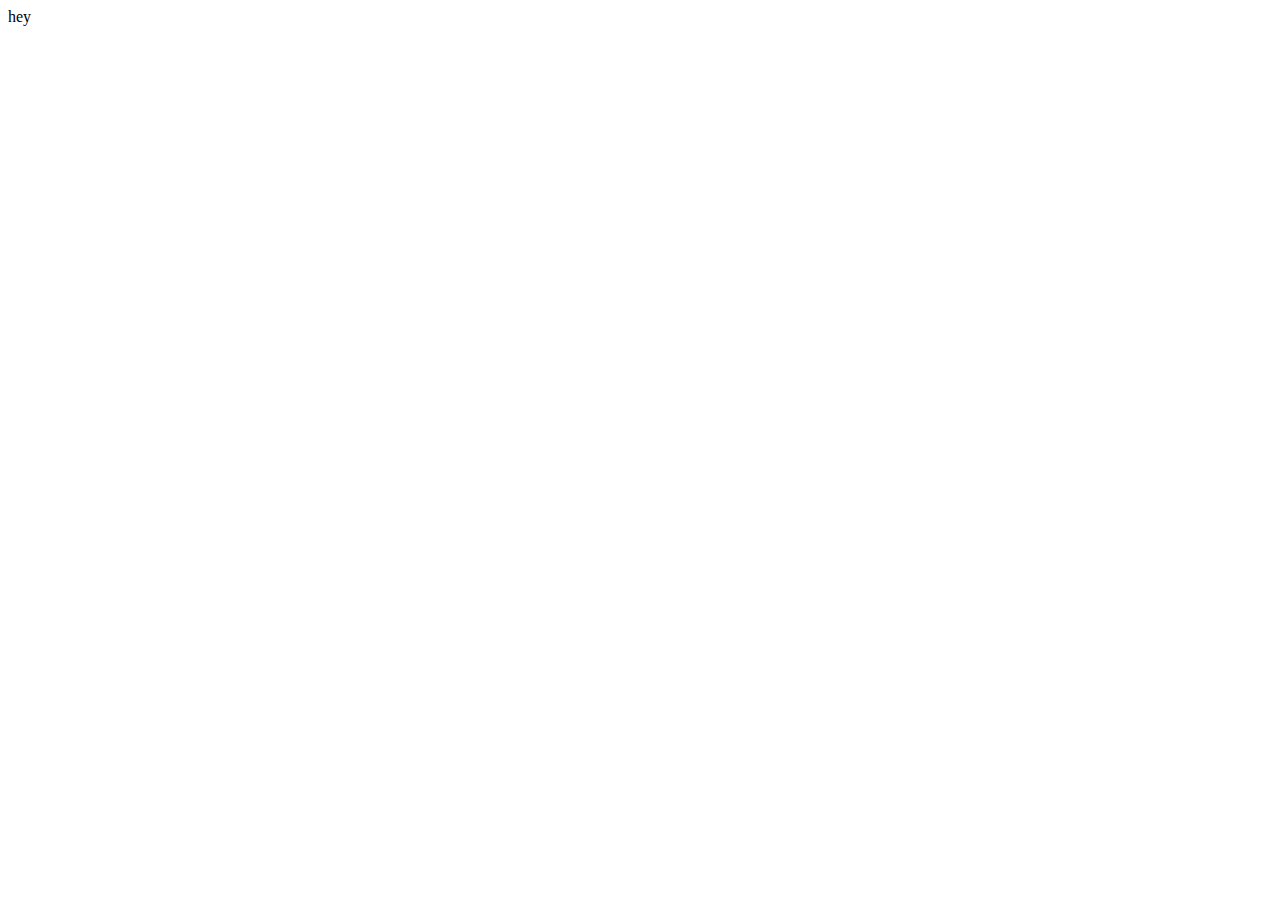
==== index.html @ c8a63191 "+homework Js" ====
<!DOCTYPE html>
<html lang="en">

<head>
    <meta charset="UTF-8">
    <meta http-equiv="X-UA-Compatible" content="IE=edge">
    <meta name="viewport" content="width=device-width, initial-scale=1.0">
    <title>Array HomeWork</title>

</head>

<body>
    hey
    <script src="script.js"></script>
</body>

</html>
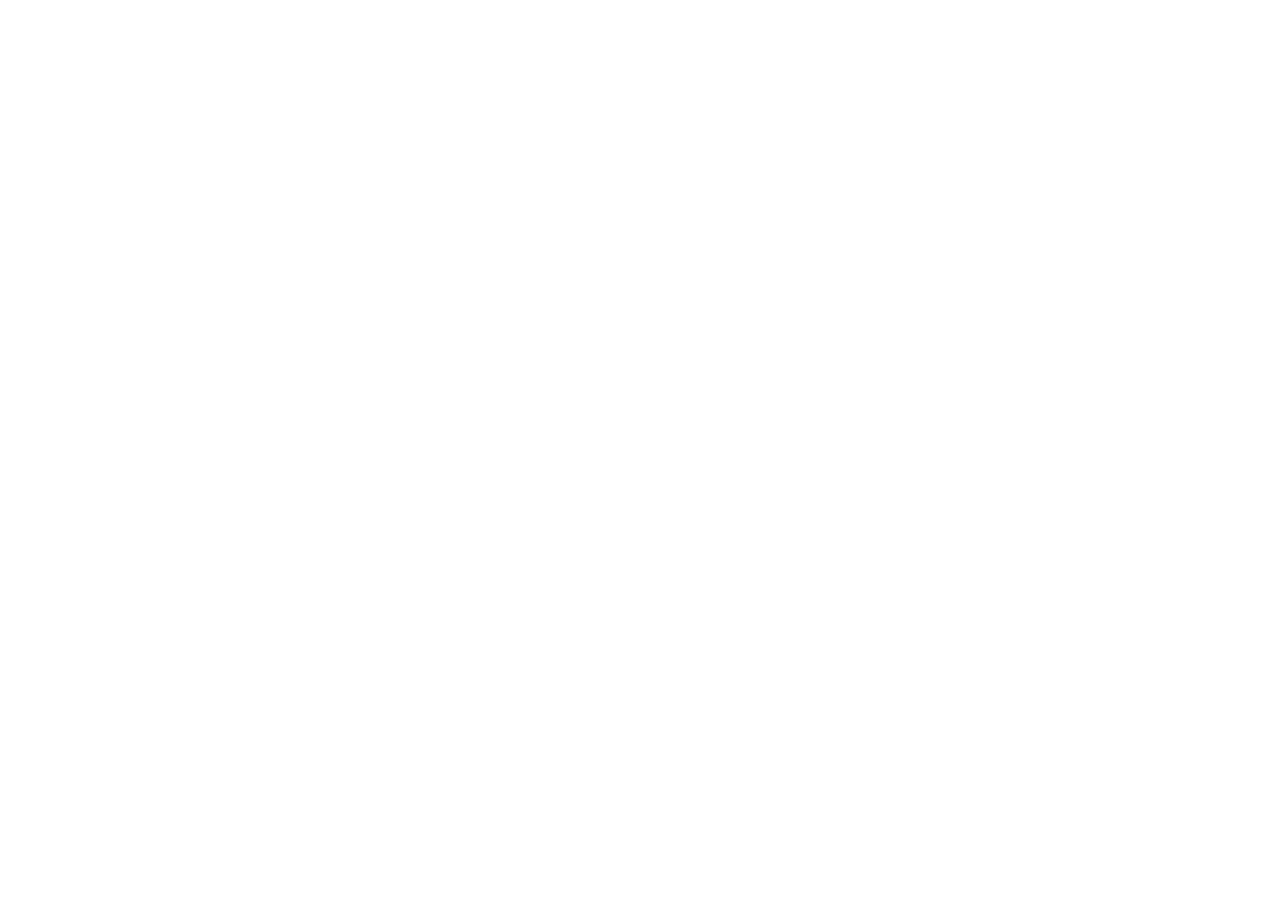
==== commit 34806827: "level 1" ====
--- a/index.html
+++ b/index.html
@@ -5,13 +5,19 @@
     <meta charset="UTF-8">
     <meta http-equiv="X-UA-Compatible" content="IE=edge">
     <meta name="viewport" content="width=device-width, initial-scale=1.0">
-    <title>Array HomeWork</title>
-
+    <link href="https://cdn.jsdelivr.net/npm/bootstrap@5.3.0-alpha1/dist/css/bootstrap.min.css" rel="stylesheet"
+        integrity="sha384-GLhlTQ8iRABdZLl6O3oVMWSktQOp6b7In1Zl3/Jr59b6EGGoI1aFkw7cmDA6j6gD" crossorigin="anonymous">
+    <link rel="stylesheet" href="https://cdn.jsdelivr.net/npm/bootstrap-icons@1.10.3/font/bootstrap-icons.css" />
+    <link rel="stylesheet" href="style.css">
+    <script defer src="https://cdn.jsdelivr.net/npm/bootstrap@5.3.0-alpha1/dist/js/bootstrap.bundle.min.js"
+        integrity="sha384-w76AqPfDkMBDXo30jS1Sgez6pr3x5MlQ1ZAGC+nuZB+EYdgRZgiwxhTBTkF7CXvN"
+        crossorigin="anonymous"></script>
+    <script src="src/app.js" type="module"></script>
+    <title>ShaPilatis</title>
 </head>
 
 <body>
-    hey
-    <script src="script.js"></script>
+
 </body>
 
 </html>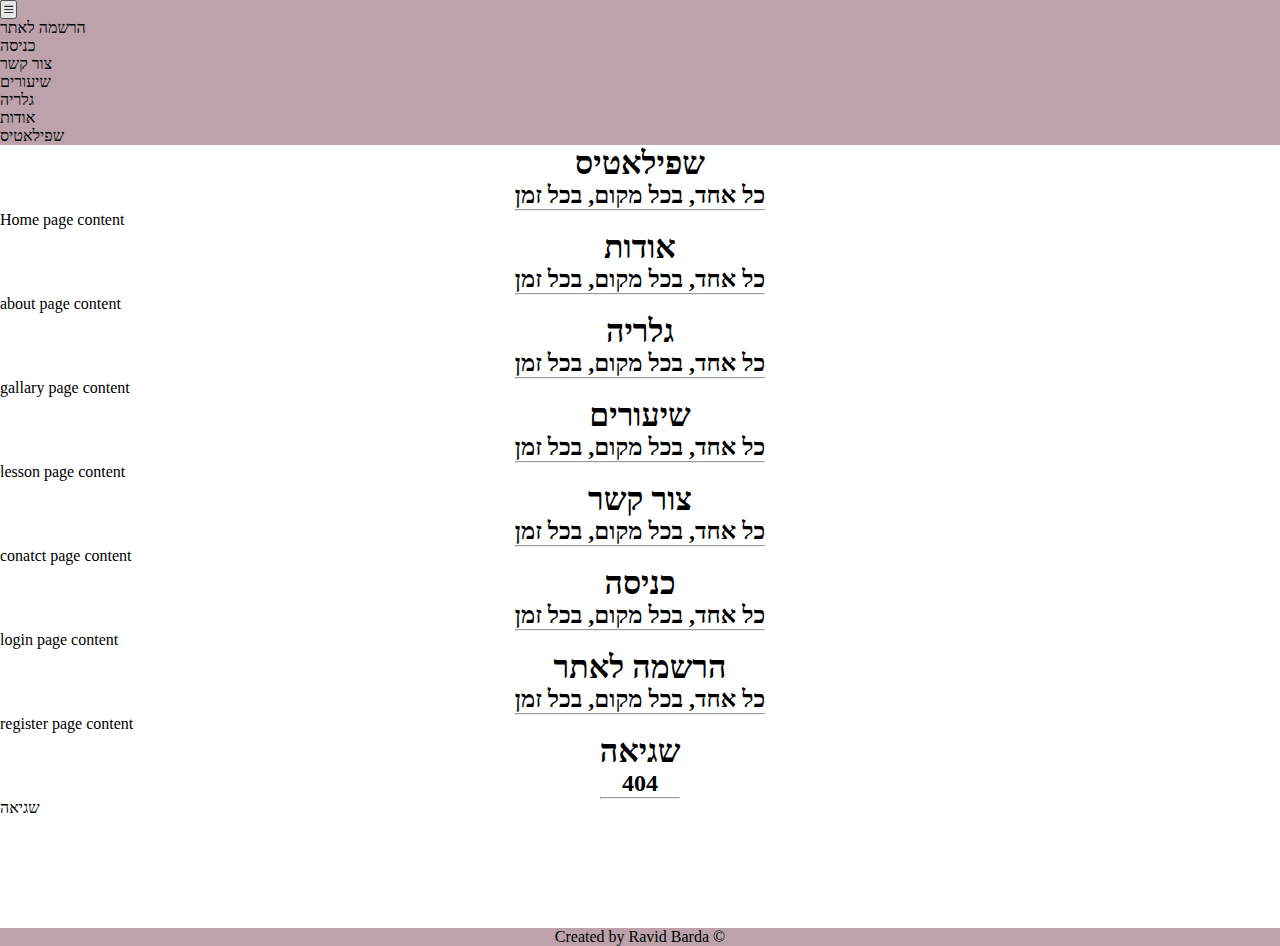
==== commit 1d7b8de2: "level 2" ====
--- a/index.html
+++ b/index.html
@@ -13,11 +13,157 @@
         integrity="sha384-w76AqPfDkMBDXo30jS1Sgez6pr3x5MlQ1ZAGC+nuZB+EYdgRZgiwxhTBTkF7CXvN"
         crossorigin="anonymous"></script>
     <script src="src/app.js" type="module"></script>
-    <title>ShaPilatis</title>
+    <title>שפילאטיס</title>
 </head>
 
 <body>
+    <header>
+        <nav class="navbar navbar-expand-md  " style="background-color: #BCA2AB;">
+            <div class="container">
 
+                <button class="navbar-toggler" type="button" data-bs-toggle="collapse" data-bs-target="#navbarColor01"
+                    aria-controls="navbarColor01 " aria-expanded="false" aria-label="Toggle navigation">
+                    <i class="bi bi-list text-light"></i>
+                </button>
+                <div class="collapse navbar-collapse d-flex-md justify-content-between" id="navbarColor01">
+                    <div>
+                        <ul class="navbar-nav mb-2 mb-lg-0 ">
+                            <li class="nav-item">
+                                <span class="nav-link cursor text-light" aria-current="page" id="sign-page-link">הרשמה
+                                    לאתר</span>
+                            </li>
+                            <li class="nav-item">
+                                <span class="nav-link cursor text-light" aria-current="page"
+                                    id="login-page-link">כניסה</span>
+                            </li>
+                        </ul>
+                    </div>
+                    <div>
+                        <ul class="navbar-nav mb-2 mb-lg-0">
+                            <li class="nav-item">
+                                <span class="nav-link cursor text-light" aria-current="page" id="contactpage-link">צור
+                                    קשר</span>
+                            <li class="nav-item">
+                                <span class="nav-link cursor text-light" aria-current="page"
+                                    id="lesson-page">שיעורים</span>
+                            </li>
+                            </li>
+                            <li class="nav-item">
+                                <span class="nav-link cursor text-light" aria-current="page"
+                                    id="gallary-page-link">גלריה</span>
+                            </li>
+                            <li class="nav-item">
+                                <span class="nav-link cursor text-light" aria-current="page"
+                                    id="about-page-link">אודות</span>
+                            </li>
+                        </ul>
+                    </div>
+                </div>
+                <span class="navbar-brand cursor text-light" id="home-page-link">שפילאטיס</span>
+            </div>
+        </nav>
+    </header>
+    <main>
+        <div id="home-page" class="d-block">
+            <div class="container">
+                <div class="center">
+                    <div class="col-12 col-md-10 col-xl-8">
+                        <h1 class="display-4 center">שפילאטיס</h1>
+                        <h2 class="fs-5 center">כל אחד, בכל מקום, בכל זמן</h2>
+                        <hr>
+                    </div>
+                </div>
+                <p>Home page content</p>
+            </div>
+        </div>
+        <div id="about-page" class="d-none container">
+            <div class="container">
+                <div class="center">
+                    <div class="col-12 col-md-10 col-xl-8">
+                        <h1 class="display-4 center">אודות</h1>
+                        <h2 class="fs-5 center">כל אחד, בכל מקום, בכל זמן</h2>
+                        <hr>
+                    </div>
+                </div>
+                <p>about page content</p>
+            </div>
+        </div>
+        <div id="gallary-page" class="d-none container">
+            <div class="container">
+                <div class="center">
+                    <div class="col-12 col-md-10 col-xl-8">
+                        <h1 class="display-4 center">גלריה</h1>
+                        <h2 class="fs-5 center">כל אחד, בכל מקום, בכל זמן</h2>
+                        <hr>
+                    </div>
+                </div>
+                <p>gallary page content</p>
+            </div>
+        </div>
+        <div id="lesson-page" class="d-none container">
+            <div class="container">
+                <div class="center">
+                    <div class="col-12 col-md-10 col-xl-8">
+                        <h1 class="display-4 center">שיעורים</h1>
+                        <h2 class="fs-5 center">כל אחד, בכל מקום, בכל זמן</h2>
+                        <hr>
+                    </div>
+                </div>
+                <p>lesson page content</p>
+            </div>
+        </div>
+        <div id="contact-page" class="d-none container">
+            <div class="container">
+                <div class="center">
+                    <div class="col-12 col-md-10 col-xl-8">
+                        <h1 class="display-4 center">צור קשר</h1>
+                        <h2 class="fs-5 center">כל אחד, בכל מקום, בכל זמן</h2>
+                        <hr>
+                    </div>
+                </div>
+                <p>conatct page content</p>
+            </div>
+        </div>
+        <div id="login-page" class="d-none container">
+            <div class="container">
+                <div class="center">
+                    <div class="col-12 col-md-10 col-xl-8">
+                        <h1 class="display-4 center">כניסה</h1>
+                        <h2 class="fs-5 center">כל אחד, בכל מקום, בכל זמן</h2>
+                        <hr>
+                    </div>
+                </div>
+                <p>login page content</p>
+            </div>
+        </div>
+        <div id="sign-page" class="d-none container">
+            <div class="container">
+                <div class="center">
+                    <div class="col-12 col-md-10 col-xl-8">
+                        <h1 class="display-4 center">הרשמה לאתר</h1>
+                        <h2 class="fs-5 center">כל אחד, בכל מקום, בכל זמן</h2>
+                        <hr>
+                    </div>
+                </div>
+                <p>register page content</p>
+            </div>
+        </div>
+        <div id="error-page" class="d-none container">
+            <div class="container">
+                <div class="center">
+                    <div class="col-12 col-md-10 col-xl-8">
+                        <h1 class="display-4 center">שגיאה </h1>
+                        <h2 class="fs-5 center">404</h2>
+                        <hr>
+                    </div>
+                </div>
+                <p>שגיאה</p>
+            </div>
+        </div>
+    </main>
+    <footer class="border-top pt-3 center" style="background-color: #BCA2AB ;">
+        <p class="text-light">Created by Ravid Barda &copy;</p>
+    </footer>
 </body>
 
 </html>--- a/style.css
+++ b/style.css
@@ -0,0 +1,21 @@
+* {
+    margin: 0;
+    padding: 0;
+    box-sizing: border-box;
+}
+.n-f-color{
+    background-color: #C1ADB4;
+}
+.center {
+    display: flex;
+    justify-content: center;
+    align-items: center;
+}
+
+.cursor {
+    cursor: pointer;
+}
+
+main {
+    min-height: 87vh;
+}